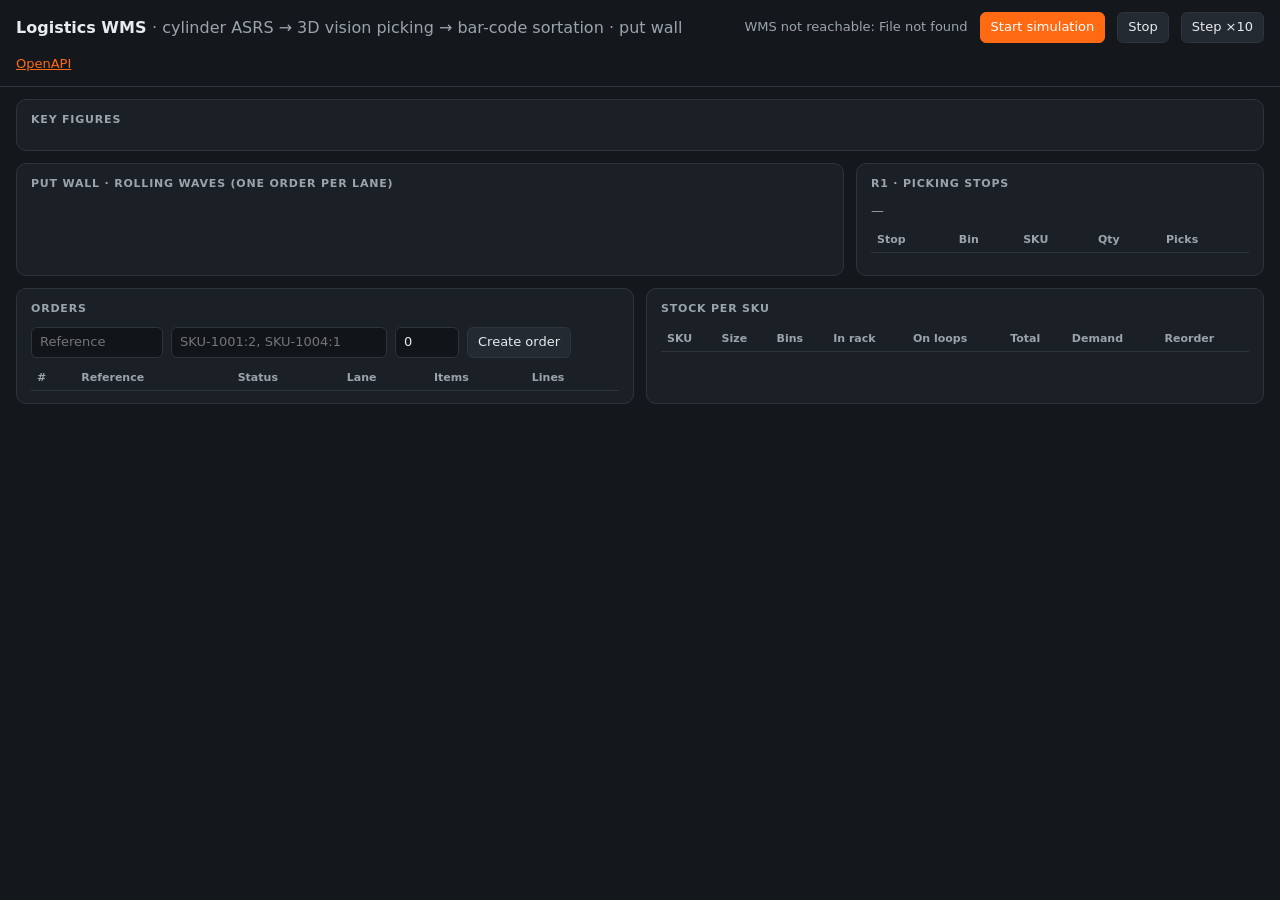
==== src/Logistics.Wms.Api/wwwroot/index.html @ 41ac3610 "Add warehouse management system for the logistics robot cell (.NET 10) WMS for the goods-to-robot ce" ====
<!doctype html>
<html lang="en">
<head>
<meta charset="utf-8">
<meta name="viewport" content="width=device-width, initial-scale=1">
<title>Logistics WMS</title>
<style>
  :root {
    --bg: #14181d; --panel: #1b2026; --line: #2c343c; --text: #e8ecef; --muted: #9aa4ad;
    --accent: #ff6a13; --ok: #35c26b; --warn: #ffb020; --bad: #ff4d4d; --info: #2fa8ff;
  }
  * { box-sizing: border-box; }
  body { margin: 0; background: var(--bg); color: var(--text); font: 13px/1.45 "Segoe UI", system-ui, sans-serif; }
  header { display: flex; flex-wrap: wrap; align-items: center; gap: 12px; padding: 12px 16px; border-bottom: 1px solid var(--line); }
  header h1 { font-size: 16px; margin: 0; flex: 1 1 auto; }
  header h1 span { color: var(--muted); font-weight: 400; }
  button { font: inherit; color: var(--text); background: #232a31; border: 1px solid var(--line); border-radius: 6px; padding: 5px 10px; cursor: pointer; }
  button:hover { border-color: #4a5561; }
  button.primary { background: var(--accent); border-color: var(--accent); color: #fff; }
  input, select { font: inherit; color: var(--text); background: #11151a; border: 1px solid var(--line); border-radius: 6px; padding: 5px 8px; }
  main { display: grid; gap: 12px; padding: 12px 16px 24px; grid-template-columns: repeat(12, minmax(0, 1fr)); }
  section { background: var(--panel); border: 1px solid var(--line); border-radius: 10px; padding: 12px 14px; min-width: 0; }
  section h2 { margin: 0 0 10px; font-size: 11px; letter-spacing: .8px; text-transform: uppercase; color: var(--muted); font-weight: 600; }
  .span-12 { grid-column: span 12; } .span-8 { grid-column: span 8; } .span-6 { grid-column: span 6; } .span-4 { grid-column: span 4; }
  @media (max-width: 1000px) { .span-8, .span-6, .span-4 { grid-column: span 12; } }
  .kpis { display: grid; grid-template-columns: repeat(auto-fit, minmax(130px, 1fr)); gap: 10px; }
  .kpi { background: #161b20; border: 1px solid var(--line); border-radius: 8px; padding: 8px 10px; }
  .kpi b { display: block; font-size: 22px; font-variant-numeric: tabular-nums; }
  .kpi span { color: var(--muted); font-size: 11px; }
  .lanes { display: grid; grid-template-columns: repeat(4, minmax(0, 1fr)); gap: 8px; }
  .lane { border: 1px solid var(--line); border-radius: 8px; padding: 8px; background: #161b20; }
  .lane .id { font-weight: 600; display: flex; justify-content: space-between; }
  .lane .bar { height: 6px; background: #0f1215; border-radius: 3px; margin-top: 6px; overflow: hidden; }
  .lane .bar i { display: block; height: 100%; background: var(--ok); }
  .pill { display: inline-block; font-size: 11px; padding: 1px 7px; border-radius: 10px; border: 1px solid currentColor; }
  .s-Ready { color: var(--muted); } .s-Active { color: var(--ok); } .s-Outbound, .s-Inbound { color: var(--info); } .s-AtOperator { color: var(--accent); }
  .muted { color: var(--muted); }
  table { width: 100%; border-collapse: collapse; font-variant-numeric: tabular-nums; }
  th, td { text-align: left; padding: 4px 6px; border-bottom: 1px solid var(--line); white-space: nowrap; }
  th { color: var(--muted); font-weight: 600; font-size: 11px; }
  .scroll { max-height: 320px; overflow: auto; }
  .row { display: flex; flex-wrap: wrap; gap: 8px; align-items: center; }
  .warn { color: var(--warn); } .bad { color: var(--bad); }
  #err { color: var(--bad); }
</style>
</head>
<body>
<header>
  <h1>Logistics WMS <span>· cylinder ASRS → 3D vision picking → bar-code sortation · put wall</span></h1>
  <span id="sim" class="muted">simulation —</span>
  <button class="primary" id="btn-start">Start simulation</button>
  <button id="btn-stop">Stop</button>
  <button id="btn-step">Step ×10</button>
  <a href="/openapi/v1.json" style="color: var(--accent)">OpenAPI</a>
</header>
<main>
  <section class="span-12">
    <h2>Key figures</h2>
    <div class="kpis" id="kpis"></div>
  </section>

  <section class="span-8">
    <h2>Put wall · rolling waves (one order per lane)</h2>
    <div class="lanes" id="lanes"></div>
  </section>

  <section class="span-4">
    <h2>R1 · picking stops</h2>
    <div id="r1" class="muted">—</div>
    <table style="margin-top: 8px"><thead><tr><th>Stop</th><th>Bin</th><th>SKU</th><th>Qty</th><th>Picks</th></tr></thead><tbody id="stations"></tbody></table>
    <div id="exc" style="margin-top: 10px"></div>
  </section>

  <section class="span-6">
    <h2>Orders</h2>
    <div class="row" style="margin-bottom: 8px">
      <input id="o-ref" placeholder="Reference" size="12">
      <input id="o-lines" placeholder="SKU-1001:2, SKU-1004:1" size="24">
      <input id="o-prio" type="number" value="0" style="width: 64px" title="Priority">
      <button id="btn-order">Create order</button>
      <span id="err"></span>
    </div>
    <div class="scroll"><table><thead><tr><th>#</th><th>Reference</th><th>Status</th><th>Lane</th><th>Items</th><th>Lines</th></tr></thead><tbody id="orders"></tbody></table></div>
  </section>

  <section class="span-6">
    <h2>Stock per SKU</h2>
    <div class="scroll"><table><thead><tr><th>SKU</th><th>Size</th><th>Bins</th><th>In rack</th><th>On loops</th><th>Total</th><th>Demand</th><th>Reorder</th></tr></thead><tbody id="stock"></tbody></table></div>
  </section>
</main>
<script>
const $ = id => document.getElementById(id);
const esc = s => String(s ?? '').replace(/[&<>"']/g, c => ({ '&': '&amp;', '<': '&lt;', '>': '&gt;', '"': '&quot;', "'": '&#39;' }[c]));
async function api(path, opt) {
  const r = await fetch('/api' + path, opt);
  if (r.status === 204) return null;
  const body = await r.json().catch(() => null);
  if (!r.ok) throw new Error(body?.detail || r.statusText);
  return body;
}
const post = (path, body) => api(path, { method: 'POST', headers: { 'content-type': 'application/json' }, body: body ? JSON.stringify(body) : undefined });

function kpi(label, value, cls = '') { return `<div class="kpi"><b class="${cls}">${esc(value)}</b><span>${esc(label)}</span></div>`; }

async function refresh() {
  try {
    const [d, sim, orders, stock] = await Promise.all([api('/dashboard'), api('/simulation'), api('/orders?take=40'), api('/inventory/skus')]);
    const t = d.throughput, o = d.orders, s = d.storage;
    $('sim').textContent = `simulation ${sim.running ? 'running' : 'stopped'} · round ${sim.rounds}`;
    $('kpis').innerHTML = [
      kpi('orders last hour', t.ordersLastHour), kpi('items sorted last hour', t.itemsSortedLastHour),
      kpi('queued / active orders', `${o.queued} / ${o.active}`), kpi('completed orders', o.completed),
      kpi('avg. lead time (s)', o.averageLeadTimeSeconds == null ? '—' : o.averageLeadTimeSeconds.toFixed(1)),
      kpi('items per bin presentation', t.itemsPerPresentation.toFixed(2)),
      kpi('no-read rate', (t.noReadRate * 100).toFixed(2) + ' %', t.noReadRate > 0.02 ? 'warn' : ''),
      kpi('bins in rack / free slots', `${s.binsInRack} / ${s.freeSlots}`),
      kpi('bins on pick / restock loop', `${s.binsOnPickLoop} / ${s.binsOnRestockLoop}`),
      kpi('cartons in stock', s.itemsInStock),
    ].join('');
    $('lanes').innerHTML = d.lanes.map(l => `<div class="lane">
        <div class="id">${esc(l.id)} <span class="pill s-${l.state}">${l.disabled ? 'disabled · ' : ''}${esc(l.state)}</span></div>
        <div class="muted">${l.orderId ? `order ${l.orderId} · ${l.sortedItems}/${l.orderItems}` : '&nbsp;'}</div>
        <div class="bar"><i style="width:${l.orderItems ? 100 * l.sortedItems / l.orderItems : 0}%"></i></div>
        <div class="muted" style="font-size: 11px; margin-top: 4px">${l.casesCompleted} cases done</div></div>`).join('');
    const r = d.currentAsrsTask;
    $('r1').innerHTML = r ? `R1 · <b>${esc(r.kind)}</b> bin ${esc(r.binId)} (${esc(r.skuCode)} · ${r.binQuantity}) · ${esc(r.from)} → ${esc(r.to)}` : 'R1 · idle';
    $('stations').innerHTML = d.stations.map(st => `<tr><td>${st.station}</td><td>${esc(st.binId ?? '—')}</td><td>${esc(st.skuCode ?? '')}</td><td>${st.binId ? st.binQuantity : ''}</td><td>${st.picks.length}</td></tr>`).join('');
    const e = d.exceptions;
    $('exc').innerHTML = `Exception tote <b class="${e.toteFull ? 'bad' : ''}">${e.toteCount}/${e.toteCapacity}</b> · ${e.open} open` +
      (d.lowStock.length ? ` · <span class="warn">${d.lowStock.length} SKU(s) at reorder point</span>` : '');
    $('orders').innerHTML = orders.map(x => `<tr><td>${x.id}</td><td>${esc(x.reference)}</td><td><span class="pill s-${x.status === 'Completed' ? 'Ready' : x.status === 'Active' ? 'Active' : 'AtOperator'}">${esc(x.status)}</span></td>
        <td>${esc(x.laneId ?? '')}</td><td>${x.sortedQuantity}/${x.totalQuantity}</td><td class="muted">${x.lines.map(l => `${esc(l.skuCode)}×${l.quantity}`).join(', ')}</td></tr>`).join('');
    $('stock').innerHTML = stock.map(k => `<tr><td>${esc(k.code)}</td><td>${k.size}</td><td>${k.bins}</td><td>${k.inRack}</td><td>${k.onLoops}</td>
        <td class="${k.lowStock ? 'warn' : ''}">${k.total}</td><td>${k.openDemand + k.pendingPicks}</td><td>${k.reorderPoint}</td></tr>`).join('');
  } catch (err) { $('sim').textContent = 'WMS not reachable: ' + err.message; }
}

$('btn-start').onclick = () => post('/simulation/start').then(refresh);
$('btn-stop').onclick = () => post('/simulation/stop').then(refresh);
$('btn-step').onclick = () => post('/simulation/step?rounds=10').then(refresh);
$('btn-order').onclick = async () => {
  $('err').textContent = '';
  try {
    const lines = $('o-lines').value.split(',').map(x => x.trim()).filter(Boolean).map(x => {
      const [skuCode, q] = x.split(':'); return { skuCode: skuCode.trim(), quantity: parseInt(q || '1', 10) };
    });
    await post('/orders', { reference: $('o-ref').value, lines, priority: parseInt($('o-prio').value || '0', 10) });
    $('o-ref').value = ''; $('o-lines').value = ''; refresh();
  } catch (err) { $('err').textContent = err.message; }
};
refresh();
setInterval(refresh, 1000);
</script>
</body>
</html>
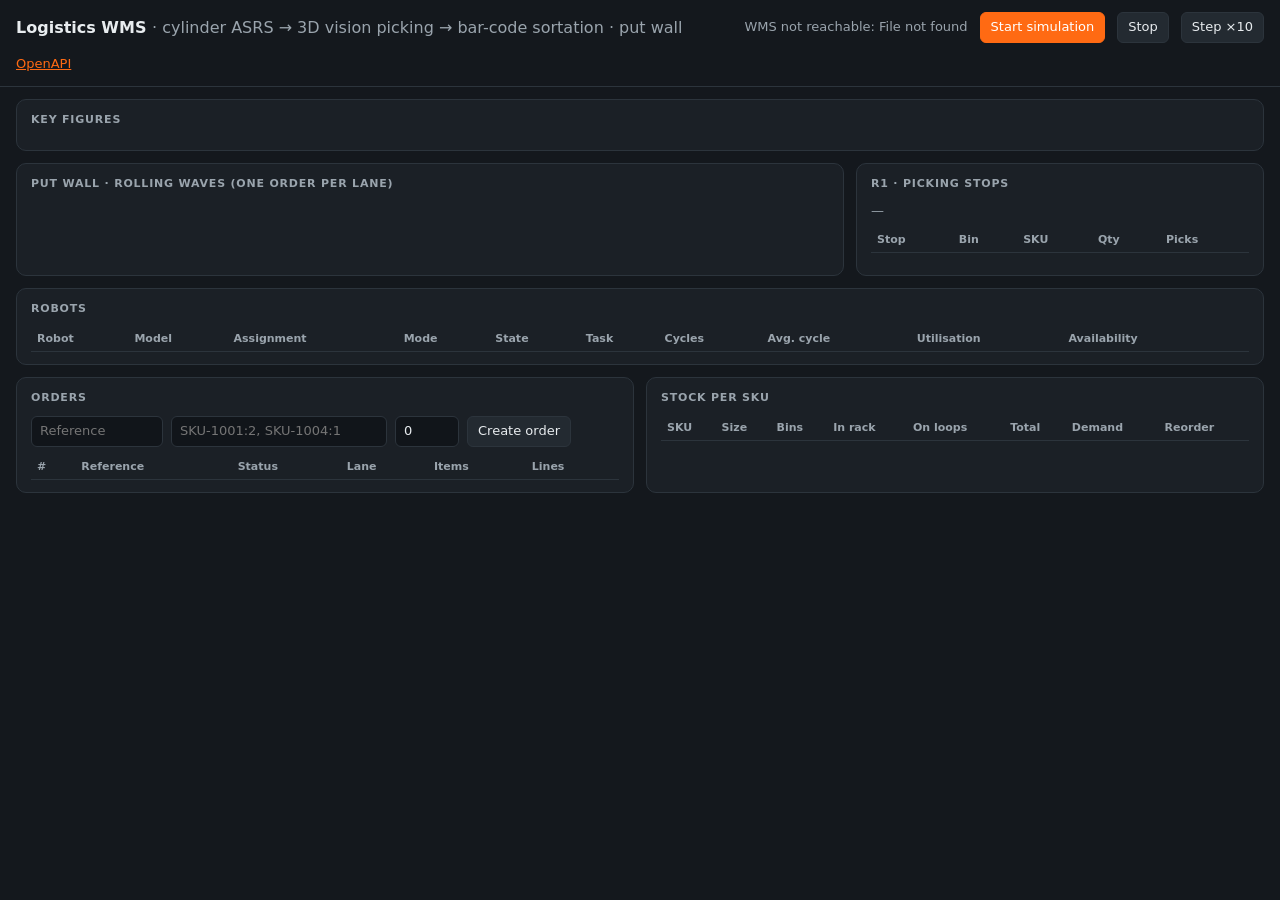
==== commit 696e09cc: "WMS for all five robots and a live 3D view of the cell driven by the WMS Robots (shared domain and s" ====
--- a/src/Logistics.Wms.Api/wwwroot/index.html
+++ b/src/Logistics.Wms.Api/wwwroot/index.html
@@ -71,6 +71,11 @@
     <div id="exc" style="margin-top: 10px"></div>
   </section>
 
+  <section class="span-12">
+    <h2>Robots</h2>
+    <div class="scroll"><table><thead><tr><th>Robot</th><th>Model</th><th>Assignment</th><th>Mode</th><th>State</th><th>Task</th><th>Cycles</th><th>Avg. cycle</th><th>Utilisation</th><th>Availability</th><th></th></tr></thead><tbody id="robots"></tbody></table></div>
+  </section>
+
   <section class="span-6">
     <h2>Orders</h2>
     <div class="row" style="margin-bottom: 8px">
@@ -130,6 +135,10 @@
       (d.lowStock.length ? ` · <span class="warn">${d.lowStock.length} SKU(s) at reorder point</span>` : '');
     $('orders').innerHTML = orders.map(x => `<tr><td>${x.id}</td><td>${esc(x.reference)}</td><td><span class="pill s-${x.status === 'Completed' ? 'Ready' : x.status === 'Active' ? 'Active' : 'AtOperator'}">${esc(x.status)}</span></td>
         <td>${esc(x.laneId ?? '')}</td><td>${x.sortedQuantity}/${x.totalQuantity}</td><td class="muted">${x.lines.map(l => `${esc(l.skuCode)}×${l.quantity}`).join(', ')}</td></tr>`).join('');
+    $('robots').innerHTML = d.robots.map(r => `<tr><td><b>${esc(r.id)}</b></td><td>${esc(r.model)}</td><td class="muted">${esc(r.assignment)}</td><td>${esc(r.mode)}</td>
+        <td class="${r.state === 'Fault' ? 'bad' : ''}">${esc(r.state)}${r.faultCode ? ' · ' + esc(r.faultCode) : ''}</td><td class="muted">${esc(r.taskText ?? '')}</td><td>${r.cycles}</td>
+        <td>${r.averageCycleSeconds == null ? '—' : r.averageCycleSeconds.toFixed(1) + ' s'}</td><td>${(r.utilization * 100).toFixed(0)} %</td><td>${(r.availability * 100).toFixed(1)} %</td>
+        <td>${r.state === 'Fault' ? `<button data-clear="${esc(r.id)}">Clear fault</button>` : `<button data-fault="${esc(r.id)}">Fault</button>`}</td></tr>`).join('');
     $('stock').innerHTML = stock.map(k => `<tr><td>${esc(k.code)}</td><td>${k.size}</td><td>${k.bins}</td><td>${k.inRack}</td><td>${k.onLoops}</td>
         <td class="${k.lowStock ? 'warn' : ''}">${k.total}</td><td>${k.openDemand + k.pendingPicks}</td><td>${k.reorderPoint}</td></tr>`).join('');
   } catch (err) { $('sim').textContent = 'WMS not reachable: ' + err.message; }
@@ -148,6 +157,11 @@
     $('o-ref').value = ''; $('o-lines').value = ''; refresh();
   } catch (err) { $('err').textContent = err.message; }
 };
+document.addEventListener('click', e => {
+  const f = e.target.dataset && e.target.dataset.fault, c = e.target.dataset && e.target.dataset.clear;
+  if (f) post('/robots/' + f + '/fault', { code: 'TEST', text: 'fault from the dashboard' }).then(refresh);
+  if (c) post('/robots/' + c + '/fault/clear').then(refresh);
+});
 refresh();
 setInterval(refresh, 1000);
 </script>
